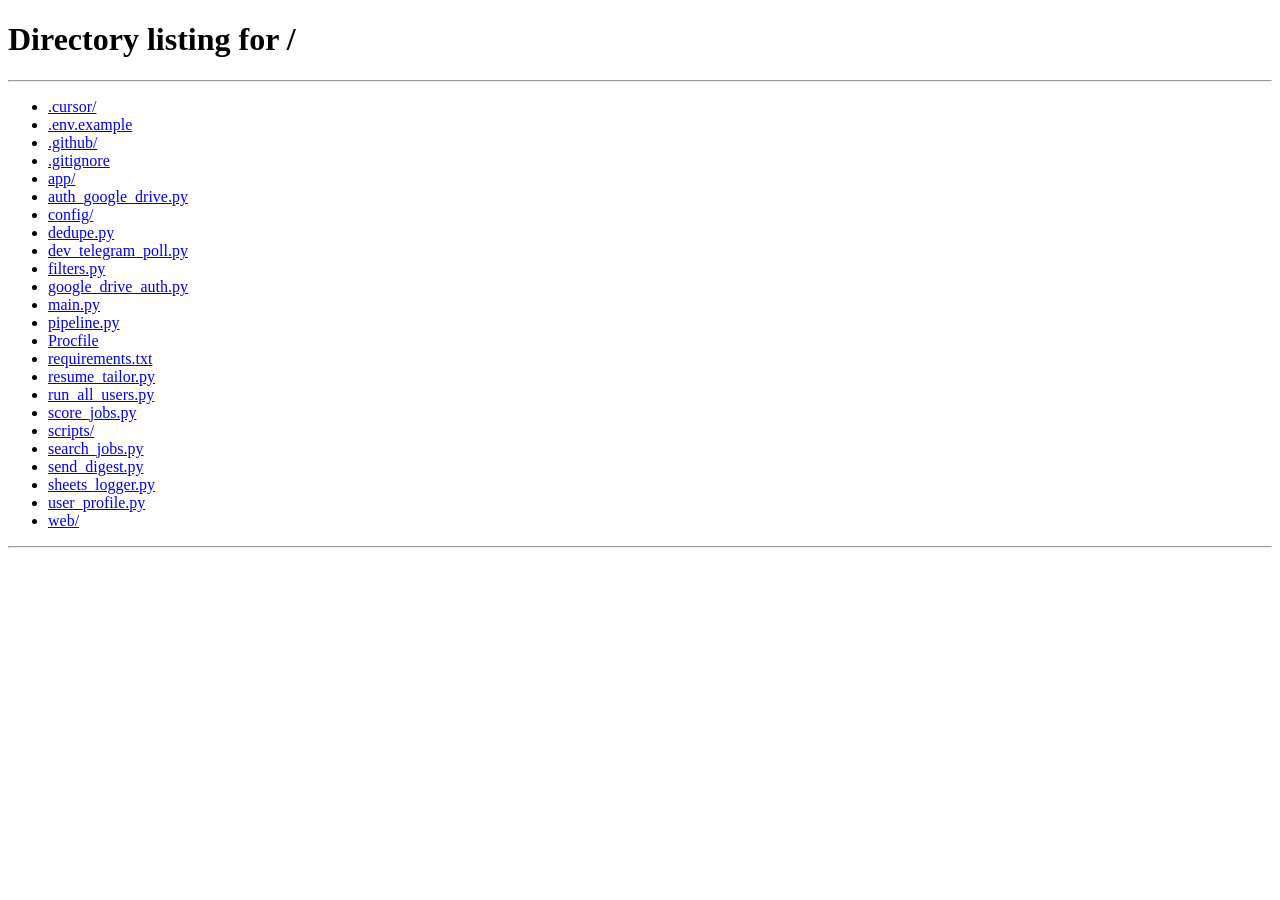
==== web/dashboard.html @ dc250b49 "Initial commit — daily UK job search agent with GitHub Actions schedule. Co-authored-by: Cursor <cur" ====
<!DOCTYPE html>
<html lang="en">
<head>
  <meta charset="UTF-8" />
  <meta name="viewport" content="width=device-width, initial-scale=1.0" />
  <title>Dashboard — UK Job Alerts</title>
  <link rel="stylesheet" href="/static/styles.css" />
</head>
<body>
  <div class="wrap">
    <h1>Your dashboard</h1>
    <p class="sub" id="welcome">Loading…</p>

    <div id="alert" class="status hidden"></div>

    <div class="card">
      <h2>Quick actions</h2>
      <p class="muted">Send a digest to your Telegram now.</p>
      <div class="actions">
        <button id="btn-new" type="button">Send new jobs only</button>
        <button id="btn-top" type="button" class="secondary">Send top matches (include seen jobs)</button>
      </div>
      <p id="action-msg" class="muted hidden"></p>
    </div>

    <div class="card">
      <h2>Recent digests</h2>
      <div id="history"><p class="muted">No digests sent yet.</p></div>
    </div>

    <div class="card">
      <h2>Edit preferences</h2>
      <form id="profile-form">
        <label for="location">Preferred location</label>
        <input id="location" name="location" required />

        <div class="row">
          <div>
            <label for="salary_min">Min salary (£)</label>
            <input id="salary_min" name="salary_min" type="number" min="15000" />
          </div>
          <div>
            <label for="salary_max">Max salary (£)</label>
            <input id="salary_max" name="salary_max" type="number" min="15000" />
          </div>
        </div>

        <label for="target_titles">Target job titles</label>
        <input id="target_titles" name="target_titles" />

        <label for="skills">Key skills</label>
        <input id="skills" name="skills" />

        <label for="education">Education</label>
        <textarea id="education" name="education"></textarea>

        <label class="check">
          <input id="remote_ok" name="remote_ok" type="checkbox" />
          Include UK remote jobs
        </label>

        <label class="check">
          <input id="include_track_b" name="include_track_b" type="checkbox" />
          Include developer / full-stack roles
        </label>

        <button type="submit">Save changes</button>
        <p id="form-error" class="error hidden"></p>
        <p id="form-success" class="success hidden">Profile saved.</p>
      </form>
    </div>

    <div class="card" id="telegram-card">
      <h2>Telegram</h2>
      <p id="telegram-status" class="muted">Checking connection…</p>
      <a id="telegram-link" class="telegram-btn hidden" href="#" target="_blank">Reconnect Telegram</a>
    </div>

    <p class="link-row"><a href="/">← Back to home</a></p>
  </div>

  <script>
    const userId = new URLSearchParams(location.search).get("user") || localStorage.getItem("jobalert_user_id");
    if (!userId) location.href = "/";

    localStorage.setItem("jobalert_user_id", userId);

    function showAlert(text, ok = true) {
      const el = document.getElementById("alert");
      el.textContent = text;
      el.style.background = ok ? "#ecfdf5" : "#fef2f2";
      el.classList.remove("hidden");
      setTimeout(() => el.classList.add("hidden"), 5000);
    }

    function formatDate(iso) {
      try {
        return new Date(iso).toLocaleString("en-GB", { dateStyle: "medium", timeStyle: "short" });
      } catch { return iso; }
    }

    function modeLabel(mode) {
      if (mode === "daily") return "Daily run";
      if (mode === "top") return "Top matches";
      return "Manual send";
    }

    async function loadDashboard() {
      const res = await fetch(`/api/users/${userId}/profile`);
      if (!res.ok) { location.href = "/"; return; }
      const data = await res.json();
      const p = data.profile;
      const s = data.status;

      document.getElementById("welcome").innerHTML =
        `${p.email} &nbsp; ${s.telegram_linked ? '<span class="badge">Telegram connected</span>' : '<span class="badge warn">Telegram not connected</span>'}`;

      document.getElementById("location").value = p.location;
      document.getElementById("salary_min").value = p.salary_min;
      document.getElementById("salary_max").value = p.salary_max;
      document.getElementById("target_titles").value = p.target_titles;
      document.getElementById("skills").value = p.skills;
      document.getElementById("education").value = p.education || "";
      document.getElementById("remote_ok").checked = p.remote_ok;
      document.getElementById("include_track_b").checked = p.include_track_b;

      const tgStatus = document.getElementById("telegram-status");
      const tgLink = document.getElementById("telegram-link");
      if (s.telegram_linked) {
        tgStatus.textContent = `Connected since ${formatDate(s.telegram_linked_at)}`;
      } else {
        tgStatus.textContent = "Not connected — you'll need Telegram to receive digests.";
        tgLink.href = s.telegram_link || `https://t.me/?start=${userId}`;
        tgLink.classList.remove("hidden");
      }

      const histRes = await fetch(`/api/users/${userId}/digests`);
      if (histRes.ok) {
        const hist = await histRes.json();
        const box = document.getElementById("history");
        if (!hist.digests.length) {
          box.innerHTML = "<p class=\"muted\">No digests sent yet.</p>";
        } else {
          box.innerHTML = hist.digests.map(d =>
            `<div class="history-item"><span>${formatDate(d.sent_at)} · ${modeLabel(d.mode)}</span><strong>${d.job_count} jobs</strong></div>`
          ).join("");
        }
      }
    }

    document.getElementById("profile-form").addEventListener("submit", async (e) => {
      e.preventDefault();
      document.getElementById("form-error").classList.add("hidden");
      document.getElementById("form-success").classList.add("hidden");

      const body = {
        location: document.getElementById("location").value,
        salary_min: Number(document.getElementById("salary_min").value),
        salary_max: Number(document.getElementById("salary_max").value),
        target_titles: document.getElementById("target_titles").value,
        skills: document.getElementById("skills").value,
        education: document.getElementById("education").value,
        remote_ok: document.getElementById("remote_ok").checked,
        include_track_b: document.getElementById("include_track_b").checked,
      };

      const res = await fetch(`/api/users/${userId}/profile`, {
        method: "PUT",
        headers: { "Content-Type": "application/json" },
        body: JSON.stringify(body),
      });

      if (!res.ok) {
        const err = await res.json();
        document.getElementById("form-error").textContent = err.detail || "Save failed";
        document.getElementById("form-error").classList.remove("hidden");
        return;
      }

      document.getElementById("form-success").classList.remove("hidden");
    });

    async function runDigest(top) {
      const msg = document.getElementById("action-msg");
      const btnNew = document.getElementById("btn-new");
      const btnTop = document.getElementById("btn-top");
      btnNew.disabled = true;
      btnTop.disabled = true;
      msg.textContent = "Searching jobs and sending to Telegram… this takes ~1 minute.";
      msg.classList.remove("hidden");

      try {
        const res = await fetch(`/api/users/${userId}/run-now?top=${top}`, { method: "POST" });
        const data = await res.json();
        if (!res.ok) throw new Error(data.detail || "Failed to send digest");

        showAlert(`Digest sent! ${data.kept || 0} jobs matched, ${data.sent || 0} included in message.`);
        loadDashboard();
      } catch (ex) {
        showAlert(ex.message, false);
      } finally {
        btnNew.disabled = false;
        btnTop.disabled = false;
        msg.classList.add("hidden");
      }
    }

    document.getElementById("btn-new").addEventListener("click", () => runDigest(false));
    document.getElementById("btn-top").addEventListener("click", () => runDigest(true));

    loadDashboard();
  </script>
</body>
</html>
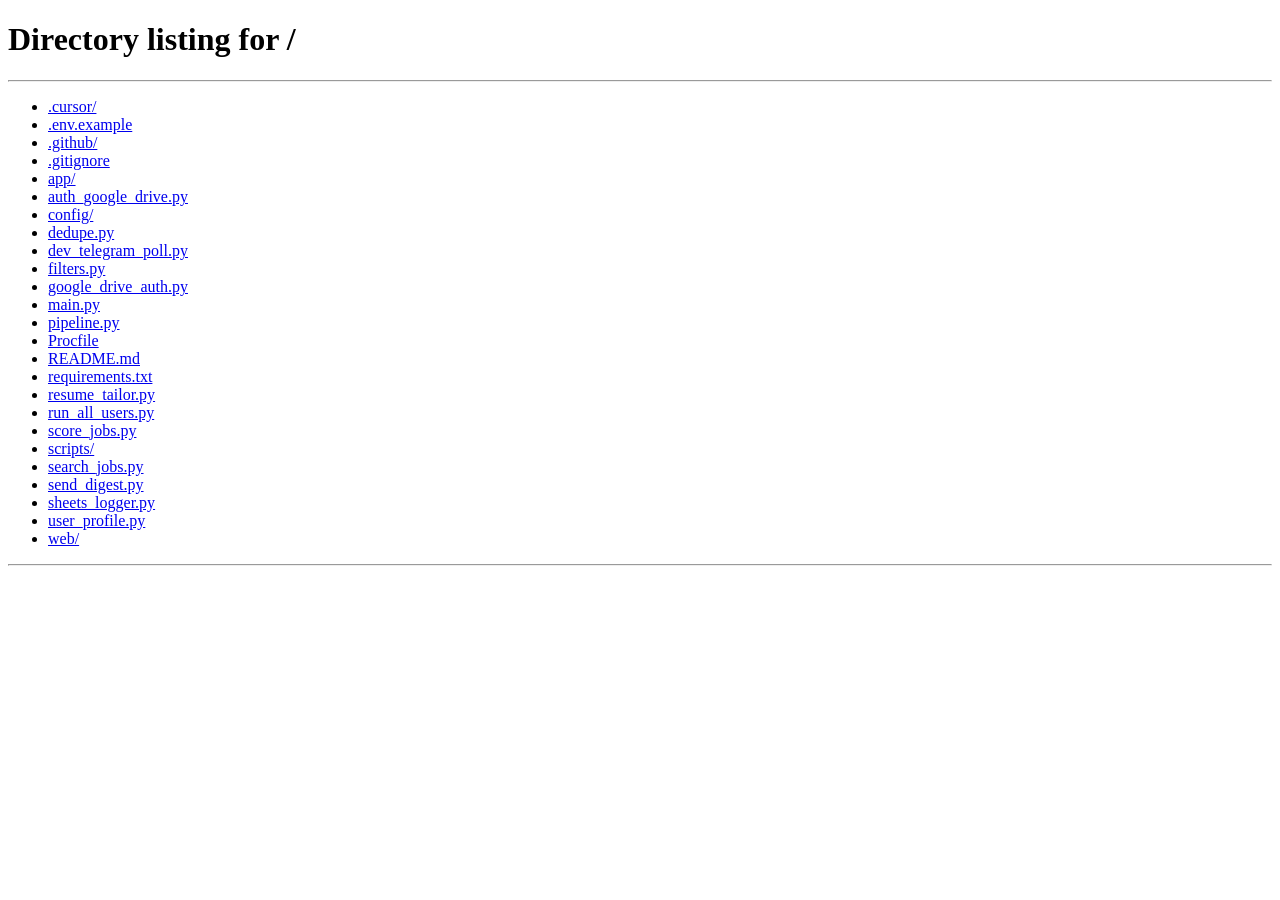
==== commit fef0a641: "Make job search targets configurable per user. Add config/profile.json for CLI runs, extend web prof" ====
--- a/web/dashboard.html
+++ b/web/dashboard.html
@@ -48,11 +48,20 @@
         <label for="target_titles">Target job titles</label>
         <input id="target_titles" name="target_titles" />
 
+        <label for="track_a_queries">Search terms — analytics / business</label>
+        <input id="track_a_queries" name="track_a_queries" />
+
+        <label for="track_b_queries">Search terms — developer roles</label>
+        <input id="track_b_queries" name="track_b_queries" />
+
         <label for="skills">Key skills</label>
         <input id="skills" name="skills" />
 
         <label for="education">Education</label>
         <textarea id="education" name="education"></textarea>
+
+        <label for="level">Career level</label>
+        <input id="level" name="level" />
 
         <label class="check">
           <input id="remote_ok" name="remote_ok" type="checkbox" />
@@ -119,8 +128,11 @@
       document.getElementById("salary_min").value = p.salary_min;
       document.getElementById("salary_max").value = p.salary_max;
       document.getElementById("target_titles").value = p.target_titles;
+      document.getElementById("track_a_queries").value = p.track_a_queries || "";
+      document.getElementById("track_b_queries").value = p.track_b_queries || "";
       document.getElementById("skills").value = p.skills;
       document.getElementById("education").value = p.education || "";
+      document.getElementById("level").value = p.level || "";
       document.getElementById("remote_ok").checked = p.remote_ok;
       document.getElementById("include_track_b").checked = p.include_track_b;
 
@@ -158,8 +170,11 @@
         salary_min: Number(document.getElementById("salary_min").value),
         salary_max: Number(document.getElementById("salary_max").value),
         target_titles: document.getElementById("target_titles").value,
+        track_a_queries: document.getElementById("track_a_queries").value,
+        track_b_queries: document.getElementById("track_b_queries").value,
         skills: document.getElementById("skills").value,
         education: document.getElementById("education").value,
+        level: document.getElementById("level").value,
         remote_ok: document.getElementById("remote_ok").checked,
         include_track_b: document.getElementById("include_track_b").checked,
       };
